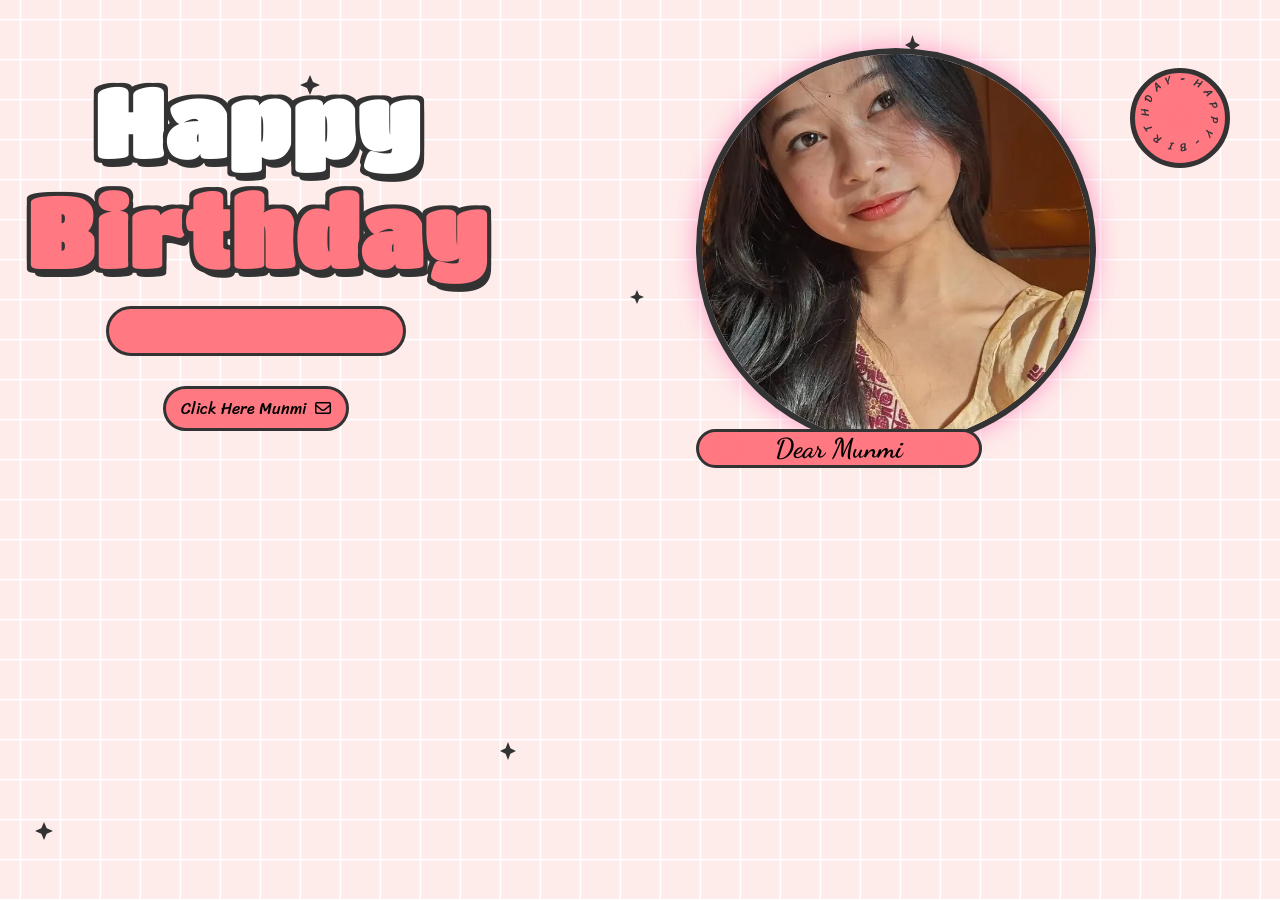
==== test5_mobile_optimized.html @ b408fa91 "Add files via upload" ====
<!DOCTYPE html>
<html lang="en">

<head>
    <meta charset="UTF-8">
    <meta name="viewport" content="width=device-width, initial-scale=1.0">
    <meta name="title" content="Happy Birthday Web">
    <meta name="github" content=https://blackmoon2082009-ops.github.io/moon/>
    <title>MUNMI'S Birthday</title>
    <link rel="stylesheet" href="test2_mobile_optimized.css">
    <link rel="stylesheet" href="https://cdnjs.cloudflare.com/ajax/libs/font-awesome/6.5.1/css/all.min.css"
        integrity="sha512-DTOQO9RWCH3ppGqcWaEA1BIZOC6xxalwEsw9c2QQeAIftl+Vegovlnee1c9QX4TctnWMn13TZye+giMm8e2LwA=="
        crossorigin="anonymous" referrerpolicy="no-referrer" />
    <link
        href="https://fonts.googleapis.com/css2?family=Dancing+Script:wght@500;700&family=Poppins:wght@400;600&display=swap"
        rel="stylesheet">
    <script src="https://code.jquery.com/jquery-3.7.1.min.js"
        integrity="sha256-/JqT3SQfawRcv/BIHPThkBvs0OEvtFFmqPF/lYI/Cxo=" crossorigin="anonymous"></script>

</head>

<body>
    <div id="wrapper">
        <div class="flag__birthday">
            <img src="./images/1.png" alt="" width="350" class="flag__left">
            <img src="./images/1.png" alt="" width="350" class="flag__right">
        </div>
        <div class="content">
            <div class="left">
                <div class="title">
                    <h1 class="happy">
                        <span style="--t: 4s;">H</span>
                        <span style="--t: 4.2s;">a</span>
                        <span style="--t: 4.4s;">p</span>
                        <span style="--t: 4.6s;">p</span>
                        <span style="--t: 4.8s;">y</span>
                    </h1>
                    <h1 class="birthday">
                        <span style="--t: 5s;">B</span>
                        <span style="--t: 5.2s;">i</span>
                        <span style="--t: 5.4s;">r</span>
                        <span style="--t: 5.6s;">t</span>
                        <span style="--t: 5.8s;">h</span>
                        <span style="--t: 6s;">d</span>
                        <span style="--t: 6.2s;">a</span>
                        <span style="--t: 6.4s;">y</span>
                    </h1>
                    <div class="hat">
                        <img src="./images/hat.png" alt="" width="130">
                    </div>
                </div>
                <div class="date__of__birth">
                    <span></span>
                </div>
                <div class="btn">
                    <button id="btn__letter">
                        <div class="mail">
                            Click Here Munmi
                            <i class="fa-regular fa-envelope"></i>
                        </div>
                    </button>

                </div>
            </div>
            <div class="right">
                <div class="box__account">
                    <div class="image slider">
    <img src="./images/photo1.jpg" class="active" alt="Munmi" decoding="async" fetchpriority="high">
    <img src="./images/photo2.jpg" alt="Munmi" loading="lazy" decoding="async">
    <img src="./images/photo3.png" alt="Munmi" loading="lazy" decoding="async">
    <img src="./images/photo4.png" alt="Munmi" loading="lazy" decoding="async">
    <img src="./images/photo5.png" alt="Munmi" loading="lazy" decoding="async">
    <img src="./images/photo6.png" alt="Munmi" loading="lazy" decoding="async">
    <img src="./images/photo7.png" alt="Munmi" loading="lazy" decoding="async">
    <img src="./images/photo8.png" alt="Munmi" loading="lazy" decoding="async">
    <img src="./images/photo9.png" alt="Munmi" loading="lazy" decoding="async">
    <img src="./images/photo10.png" alt="Munmi" loading="lazy" decoding="async">
    <img src="./images/photo11.png" alt="Munmi" loading="lazy" decoding="async">
</div>
                    <div class="name">
                        <i class="fa-solid fa-heart"></i>
                        <span>Dear Munmi</span>
                        <i class="fa-solid fa-heart"></i>
                    </div>
                    <div class="balloon_one">
                        <img width="100px" src="./images/balloon1.png" alt="">
                    </div>
                    <div class="balloon_two">
                        <img width="100px" src="./images/balloon2.png" alt="">
                    </div>
                </div>
                <div class="cricle">
                    <div class="text__cricle">
                        <span style="--i: 1;">h</span>
                        <span style="--i: 2;">a</span>
                        <span style="--i: 3;">p</span>
                        <span style="--i: 4;">p</span>
                        <span style="--i: 5;">y</span>
                        <span style="--i: 6;">-</span>
                        <span style="--i: 7;">b</span>
                        <span style="--i: 8;">i</span>
                        <span style="--i: 9;">r</span>
                        <span style="--i: 10;">t</span>
                        <span style="--i: 11;">h</span>
                        <span style="--i: 12;">d</span>
                        <span style="--i: 13;">a</span>
                        <span style="--i: 14;">y</span>
                        <span style="--i: 15;">-</span>
                    </div>
                    <i class="fa-solid fa-heart"></i>
                </div>
            </div>
        </div>
        <div class="decorate_star star1" style="--t: 15s;"></div>
        <div class="decorate_star star2" style="--t: 15.2s;"></div>
        <div class="decorate_star star3" style="--t: 15.4s;"></div>
        <div class="decorate_star star4" style="--t: 15.6s;"></div>
        <div class="decorate_star star5" style="--t: 15.8s;"></div>
        <div class="decorate_flower--one" style="--t: 15s;">
            <img width="20" src="./images/decorate_flower.png" alt="">
        </div>
        <div class="decorate_flower--two" style="--t: 15.3s;">
            <img width="20" src="./images/decorate_flower.png" alt="">
        </div>
        <div class="decorate_flower--three" style="--t: 15.6s;">
            <img width="20" src="./images/decorate_flower.png" alt="">
        </div>
        <div class="decorate_bottom">
            <img src="./images/decorate.png" alt="" width="100">
        </div>
        <div class="smiley__icon">
            <img src="./images/smiley_icon.png" alt="" width="100">
        </div>
        <div class="boxMail">
            <i class="fa-solid fa-xmark"></i>
            <div class="boxMail-container">
                <div class="card1">
                    <div class="userImg">
                        <img src="images/unnamed.png" alt="">
                    </div>
                    <h4 class="username">To: Munmi 💖<span class="underline"></span></h4>

                    <h3>Happy Birthday</h3>
                    <div class="imageCute">
                        <img src="cute1.png" alt="">
                    </div>
                </div>
                <div class="card2">
                    <div class="card2-content">
                        <h3>To You!</h3>
                        <h2>Happy birthday 🥳🎂🥳 mur gukhani the day you come into my life I was not really much attached to
                            you but day by day you became close to my heart . And now you are truly my whole world. I
                            wish I could remove some of the pain from your life which you are bearing alone. But you're
                            always welcome 🤗 you can talk anytime you want to talk specially those which you can't say
                            to others. And this year your all dreams come true . I am wishing you happy birthday
                            🎈🎂🎈 Munmi .Tumar logot moi hodai thakim lagile ji poristhiti nohouk . 
                            Tumi hanhile bohut dhunia lage. Moi akha kori je tumi gute
                             brohmandor hukh bur pua 😌
                             
                        </h2>

                        <div class="imageCute2">
                            <img src="cute2.png" alt="">
                        </div>
                    </div>
                </div>
            </div>
        </div>
    </div>
</div>
<div id="heartContainer" style="display:none;" aria-hidden="true">
    <iframe
        id="heartFrame"
        title="Heart animation"
        data-src="heart/index1.html"
        loading="eager"
        style="
            width:100%;
            height:100%;
            border:none;
            background:transparent;
        ">
    </iframe>
</div>
</body>
<script>

    let datetxt = "20 AUGUST";
    let datatxtletter = "My love. You are a very special girl. I always silently thank you for coming into my life. Today, I wish you all the best, lots of health, and lots of joy. I always hope we will celebrate many more birthdays like this together.💕. Happy birthday to you.💕";
    let titleLetter = "To you";
    let charArrDate = datetxt.split('');
    let charArrDateLetter = datatxtletter.split('');
    let charArrTitle = titleLetter.split('');
    let currentIndex = 0;
    let currentIndexLetter = 0;
    let currentIndexTitle = 0;
    let date__of__birth = document.querySelector(".date__of__birth span");
    let text__letter = document.querySelector(".text__letter p");

if (!text__letter) {
    console.log("text__letter element not found");
}
    setTimeout(function () {
        timeDatetxt = setInterval(function () {
            if (currentIndex < charArrDate.length) {
                date__of__birth.textContent += charArrDate[currentIndex];
                currentIndex++;
            }
            else {
                let i = document.createElement("i");
                i.className = "fa-solid fa-star"
                document.querySelector(".date__of__birth").prepend(i)
                document.querySelector(".date__of__birth").appendChild(i.cloneNode(true))
                clearInterval(timeDatetxt)
            }
        }, 100)
    }, 12000)

    var intervalContent;
    var intervalTitle;
    $("#btn__letter").on("click", function () {
        $(".box__letter").slideDown()
        setTimeout(function () {
            $(".letter__border").slideDown();
        }, 1000)
        setTimeout(function () {
            intervalTitle = setInterval(function () {
                if (currentIndexTitle < charArrTitle.length) {
                    document.querySelector(".title__letter").textContent += charArrTitle[currentIndexTitle];
                    let i = document.createElement("i");
                    i.className = "fa-solid fa-heart"
                    document.querySelector(".title__letter").appendChild(i)
                    currentIndexTitle++;
                }
                else {
                    clearInterval(intervalTitle)
                }
            }, 100)
        }, 2000)
        setTimeout(function () {
            document.querySelector("#heart__letter").classList.add("animationOp");
            document.querySelector(".love__img").classList.add("animationOp");
            document.querySelector("#mewmew").classList.add("animationOp");
        }, 2800)
        setTimeout(function () {
            document.querySelectorAll(".heart").forEach((item) => {
                item.classList.add("animation")
            })
        }, 3500)
        setTimeout(function () {
            intervalContent = setInterval(function () {
                if (currentIndexLetter < charArrDateLetter.length) {
                    text__letter.textContent += charArrDateLetter[currentIndexLetter];
                    currentIndexLetter++;
                }
                else {
                    clearInterval(intervalContent)
                }
            }, 50)
        }, 6000)
    })
    $(".close").on("click", function () {
        clearInterval(intervalContent)
        document.querySelector(".title__letter").textContent = "";
        text__letter.textContent = "";
        currentIndexLetter = 0
        currentIndexTitle = 0
        document.querySelector("#heart__letter").classList.remove("animationOp");
        document.querySelector(".love__img").classList.remove("animationOp");
        document.querySelector("#mewmew").classList.remove("animationOp");
        document.querySelectorAll(".heart").forEach((item) => {
            item.classList.remove("animation")
        })
        $(".box__letter").slideUp();
        $(".letter__border").slideUp();
    })



    const mailBox = document.querySelector('.mail');
    const boxmail = document.querySelector('.boxMail');
    const close = document.querySelector('.fa-xmark');
    const heartContainer = document.getElementById('heartContainer');
    const heartFrame = document.getElementById('heartFrame');
    let heartStarted = false;
    let heartTimer = null;

    // The heavy heart animation is loaded ONLY after the viewer clicks.
    mailBox.addEventListener('click', function () {
        if (heartStarted) return;
        heartStarted = true;

        heartFrame.src = heartFrame.dataset.src;
        heartContainer.style.display = 'block';
        heartContainer.setAttribute('aria-hidden', 'false');

        heartTimer = setTimeout(() => {
            heartContainer.style.display = 'none';
            heartContainer.setAttribute('aria-hidden', 'true');
            heartFrame.removeAttribute('src');
            mailBox.classList.add('active');
            boxmail.classList.add('active');
        }, 6000);
    });

    close.addEventListener('click', function () {
        boxmail.classList.remove('active');
        if (heartTimer) clearTimeout(heartTimer);
        heartTimer = null;
        heartStarted = false;
    });

// Profile Picture Slideshow Animation
let slides = document.querySelectorAll('.image.slider img');
let slideIndex = 0;

if (slides.length > 0) {
    setInterval(() => {
        slides[slideIndex].classList.remove('active');

        slideIndex = (slideIndex + 1) % slides.length;

        slides[slideIndex].classList.add('active');
    }, 3000);
}
    // Page is ready immediately; the heart animation starts on button click.
</script>

</html>
---- test2_mobile_optimized.css ----
@import url('https://fonts.googleapis.com/css2?family=Coiny&family=Titan+One&display=swap');
@import url('https://fonts.googleapis.com/css2?family=Nerko+One&family=Sriracha&display=swap');
@import url('https://fonts.googleapis.com/css2?family=Dancing+Script:wght@700&display=swap');
*{
    padding: 0;
    margin: 0;
    box-sizing: border-box;
}
:root{
    --color-pink: #feecea;
    --color-white: #fff;
    --color-black: #333;
    --color-text-pink: #FF7882;
    --color-heart: #FF7882;
    --color-bg-letter: #fff8e4;
    --color-border: #DACCBF;
}
html{
    height: 100%;
}
body {
    position: relative;
    font-size: 16px;
    margin: 0;
    padding: 0;
    height: 100%;
    background-image:linear-gradient(var(--color-pink), var(--color-pink));
}
#wrapper{
    position: relative;
    background-color: transparent;
    background-image: linear-gradient(0deg, transparent 24%, rgba(255, 255, 255, 1) 25%, rgba(255, 255, 255, 1) 26%, transparent 27%, transparent 74%, rgba(255, 255, 255, 1) 75%, rgba(255, 255, 255, 1) 76%, transparent 77%, transparent), linear-gradient(90deg, transparent 24%, rgba(255, 255, 255, 1) 25%, rgba(255, 255, 255,1) 26%, transparent 27%, transparent 74%, rgba(255, 255, 255, 1) 75%, rgba(255, 255, 255, 1) 76%, transparent 77%, transparent);
    height:100%;
    background-size:80px 80px;
    overflow: hidden;
    z-index: 1;
}
.flag__birthday{
    display: flex;
    justify-content: space-between;
    transform: translateY(-200px);
    animation: translateYFlag 1.5s 2s forwards;
}
@keyframes translateYFlag{
    to{
        transform: translateY(-10px);
    }
}
.flag__birthday .flag__left{
    transform: rotate(-10deg) translate(-20px,30px);
}
.flag__birthday .flag__right{
    transform: rotate(10deg) translate(20px,30px) scaleX(-1);
}
.content{
    width: 100%;
    position: relative;
    display: flex;
    padding-top: 3rem;
}
.content .left, .content .right{
    position: relative;
    display: flex;
    flex-direction: column;
    justify-content: center;
    align-items: center;
}
.content .left{
    width: 40%;
}
.content .right{
    width: 60%;
}
.left .btn{
    transform: scale(0);
    animation: scaleCricle 2s 16s forwards ease-in-out;
}
#btn__letter{
    position: relative;
    margin-top: 30px;
    background-color: var(--color-text-pink);
    outline: none;
    padding: 5px 15px;
    font-size: 1rem;
    border-radius: 50px;
    border: 3px solid var(--color-black);
    font-family: "Sriracha", cursive;
    display: flex;
    align-items: center;
    justify-content: center;
    cursor: pointer;
    z-index: 2;
    transform: scale(1);
    transition: all .5s ease-in-out;
}
#btn__letter:active{
    transform: scale(0.7);
}
#btn__letter i{
    margin-left: 5px;
}
#btn__letter:hover{
    border-color: var(--color-heart);
    background-color: var(--color-heart);
    color: #fff;
    box-shadow: rgba(0, 0, 0, 0.24) 0px 3px 8px;
}

#btn__letter:hover i{
    animation: rotateHeart 1s infinite linear;
}
@keyframes rotateHeart{
    0%,50%, 100%{
        transform: rotate(0deg);
    }
    25%{
        transform: rotate(12deg);
    }
    75%{
        transform: rotate(-12deg);
    }
}
.title{
    position: relative;
    width: 100%;
    display: flex;
    justify-content: center;
    font-family: "Titan One", sans-serif;
    font-size: 3rem;
    flex-direction: column;
    perspective: 1000px;
}
.title .happy, .title .birthday{
    position: relative;
    text-shadow: 4px 4px var(--color-black), 
                -4px 4px var(--color-black), 
                4px -4px var(--color-black), 
                -4px -4px var(--color-black), 
                4px 8px 0 var(--color-black);
    font-weight: bold;
    display: flex;
    justify-content: center;
}
.title .happy{
    color: var(--color-white);
}
.title .happy span, .title .birthday span{
    transform: translateY(50px);
    opacity: 0;
    visibility: hidden;
    animation: txtTranslateY .5s var(--t) forwards;
}
@keyframes txtTranslateY{
    100%{
        transform: translateY(0);
        opacity: 1;
        visibility: visible;
    }
}
.title .birthday{
    color: var(--color-text-pink);
}

.title .hat{
    position: absolute;
    right: 45px;
    top: -350px;
    transform: rotate(-40deg);
    z-index: -1;
    animation: topHat 4s 7s forwards ease;
}
@keyframes topHat{
    20%, 30%{
        top: -30px;
        transform-origin: left;
        transform: rotate(-40deg);
    }
    35%, 100%{
        top: -30px;
        transform: rotate(0deg);
    }
}
.date__of__birth, .name{
    display: flex;
    justify-content:space-around;
    align-items: center;
    background-color: var(--color-text-pink);
    border-radius: 50px;
    margin-top: 20px;
    font-family: "Sriracha", cursive;
    
}
.date__of__birth{
    border: 3px solid var(--color-black);
    position: relative;
    transform: translateY(-100px);
    z-index: -1;
    opacity: 0;
    visibility: hidden;
    width: 0px;
    animation: dateOfBirth 5s 9s forwards;
}
@keyframes dateOfBirth{
    20%,40%{
        width: 0px;
        height: 0;
        transform: translateY(0px);
        opacity: 1;
        visibility: visible;
    }
    45%{
        transform: translateY(0px);
        opacity: 1;
        visibility: visible;
        width: 300px;
        height: 0px;
    }
    50%,100%{
        transform: translateY(0px);
        opacity: 1;
        visibility: visible;
        width: 300px;
        height: 50px;
    }
}
.name{
    position: absolute;
    padding: 0px 20px;
    bottom: -20px;
    border: 3px solid var(--color-black);
    font-family: 'Dancing Script', cursive;
}
.date__of__birth span, .name span{
    font-weight: bold;
    margin: 0px 40px;
}
.date__of__birth span{
    font-size: 1.2rem;
}
.name span{
    font-size: 1.7rem;
}
.right .box__account{
    position: relative;
    transform: translateY(700px);
    animation: topBoxImage 8s 7s forwards ease-in;
}
@keyframes topBoxImage{
    to{
        transform: translateY(0);
    }
}
.content .right .image{
    position: relative;
    width: 400px;
    height: 400px;
    border-radius: 50%;
    overflow: hidden;
    display: flex;
    align-items: center;
    border: 6px solid var(--color-black);
}
.content .right .image img{
    width: 100%;
    object-fit: cover;

}
.cricle{
    position: absolute;
    top: 20px;
    right: 50px;
    display: flex;
    justify-content: center;
    align-items: center;
    transform: scale(0);
    animation: scaleCricle 3s 15s forwards ease-in-out;
}
@keyframes scaleCricle {
    0%{
        transform: scale(0);
    }
    10%{
        transform: scale(1.3);
    }
    20%{
        transform: scale(0.7);
    }
    30%,100%{
        transform: scale(1);
    }

}
.text__cricle{
    width: 100px;
    height: 100px;
    background-color: var(--color-text-pink);
    border-radius: 50%;
    border: 5px solid var(--color-black);
    display: flex;
    justify-content: center;
    align-items: center;
    animation: rotateCricle 5s linear infinite;
}
@keyframes rotateCricle{
    to{
        transform: rotate(360deg);
    }
}
.text__cricle span{
    top: 0%;
    left: 50%;
    position: absolute;
    color: var(--color-black);
    transform: rotate(calc(var(--i) * 24deg));
    transform-origin: 0 45px;
    font-family: "Sriracha", cursive;
    text-transform: uppercase;
    font-size: 0.7rem;
}
.fa-heart{
    color: var(--color-heart);
    filter: drop-shadow(0 0 3px var(--color-heart));
    animation: scaleHeart 1s infinite linear;
}
.cricle .fa-heart{
    position: absolute;
    transform: scale(0.85);
}
@keyframes scaleHeart{
    50%{
        transform: scale(1.2);
    }
}
.right .balloon_one{
    position: absolute;
    top: -70px;
    left: -70px;
    animation: balloon1 2s infinite linear;
}
@keyframes balloon1{
    0%, 50%,100%{
        transform-origin: bottom right;
        transform: rotate(0deg);
    }
    25%{
        transform-origin: bottom right;
        transform: rotate(3deg);
    }
    75%{
        transform-origin: bottom right;
        transform: rotate(-3deg);
    }
}
.right .balloon_two{
    position: absolute;
    top: 170px;
    right: -65px;
    z-index: -1;
    transform: rotate(10deg);
    animation: balloon2 2s infinite linear;
}
@keyframes balloon2 {
    0%,50%,100%{
        transform-origin: bottom left;
        transform: rotate(10deg);
    }
    25%{
        transform-origin: bottom left;
        transform: rotate(7deg);
    }
    75%{
        transform-origin: bottom left;
        transform: rotate(13deg);
    }
}

.decorate_star{
    position: absolute;
    transform: scale(0);
    background-color: var(--color-black);
    clip-path: polygon(0 50%, 35% 35%, 50% 0, 65% 35%, 100% 50%, 65% 65%, 50% 100%, 35% 65%);
    animation: scaleCricle 3s var(--t) forwards, 
            scaleStar 2s 16s infinite ease-in-out;
}
.decorate_star.star1{
    width: 20px;
    height: 20px;
    top: 75px;
    left: 300px;
}
.decorate_star.star2{
    width: 15px;
    height: 20px;
    top: 35px;
    right: 360px;
}
.decorate_star.star3{
    width: 14px;
    height: 14px;
    top: 290px;
    left: 630px;
}
.decorate_star.star4{
    width: 18px;
    height: 18px;
    bottom: 60px;
    left: 35px;
}
.decorate_star.star5{
    width: 16px;
    height: 18px;
    bottom: 140px;
    left: 500px;
}
@keyframes scaleStar {
    25%{
        transform: scale(0.8);
    }
    50%{
        transform: scale(1.1);
    }
}
.decorate_bottom{
    position: absolute;
    right: 0;
    bottom: -10px;
}
.decorate_flower--one{
    position: absolute;
    top: 250px;
    left: 50px;
    transform: scale(0);
    animation: scaleCricle 3s var(--t) forwards ease-in-out;
}
.decorate_flower--two{
    position: absolute;
    top: 225px;
    left: 540px;
    transform: scale(0);
    animation: scaleCricle 3s var(--t) forwards ease-in-out;
}
.decorate_flower--three{
    position: absolute;
    top: 150px;
    right: 235px;
    transform: scale(0);
    animation: scaleCricle 3s var(--t) forwards ease-in-out;
}
.smiley__icon{
    position: absolute;
    bottom: 180px;
    left: 600px;
    transform: scale(0);
    animation: scaleCricle 3s 15s forwards ease-in-out;
}


.box__letter{
    position: fixed;
    top: 0;
    left: 0;
    background-color: rgba(0,0,0,.5);
    width: 100%;
    height: 100%;
    z-index: 10;
    display: none;
}
.box__letter .letter__border{
    position: absolute;
    width: 55vw;
    height: 450px;
    background-color: var(--color-white);
    border-radius: 27px;
    padding: 17px;
    box-shadow: rgba(0, 0, 0, 0.24) 0px 3px 8px;
    top: 50%;
    left: 50%;
    transform: translate(-50%,-50%);
    display: none;
}
.letter__border .close{
    position: absolute;
    right: -10px;
    top: -10px;
    width: 30px;
    height: 30px;
    background-color: var(--color-white);
    border-radius: 50%;
    display: flex;
    justify-content: center;
    align-items: center;
    box-shadow: rgba(99, 99, 99, 0.2) 0px 2px 8px 0px;
    cursor: pointer;
}
.letter__border .letter{
    width: 100%;
    height: 100%;
    background-color: var(--color-bg-letter);
    border-radius: 10px;
    padding-top: 15px;
}
.letter__border .letter .title__letter{
    text-align: center;
    font-family: 'Dancing Script', cursive;
    font-weight: bold;
    font-size: 2.4rem;
}
.title__letter .fa-solid{
    margin-left: 5px;
    font-size: 1.3rem;
}
.letter__border .letter .content__letter{
    position: relative;
    width: 100%;
    height: 100%;
    display: flex;
    padding-top: 1.5rem;
    padding-bottom: 70px;
}
.letter__border .letter .content__letter .left{
    position: relative;
    width: 50%;
    height: 100%;
    padding: 1.7rem;
    border-right: 3px solid var(--color-border);
}
.content__letter .left #heart__letter{
    opacity: 0;
    width: 100%;
}
#heart__letter.animationOp{
    animation: opacityHeart 1s 1s forwards;
}
@keyframes opacityHeart{
    to{
        opacity: 1;
    }
}
.content__letter .left .heart{
    position: absolute;
    opacity: 0;
}
.content__letter .left .heart.animation{
    animation: scaleHeartLetter 1s var(--t) infinite ease-in-out;
}
@keyframes scaleHeartLetter{
    0%{
        opacity: 1;
        transform: scale(0);
    }
    10%{
        opacity: 1;
        transform: scale(1.3);
    }
    20%{
        opacity: 1;
        transform: scale(0.7);
    }
    30%,100%{
        opacity: 1;
        transform: scale(1);
    }
    
}
.content__letter .left .heart_1{
    top: 90px;
    left: 30px;
}
.content__letter .left .heart_2{
    top: 20px;
    right: 70px;
}
.content__letter .left .heart_3{
    bottom: 50px;
    left: 145px;
}
.content__letter .left .heart_4{
    top: 140px;
    right: 35px;
}
.content__letter .right{
    position: relative;
    width: 50%;
}
.content__letter .right .love__img{
    opacity: 0;
    position: absolute;
    right: 20px;
    top: -100px;
}
.love__img.animationOp{
    animation: opacityHeart 1s 1s forwards;
}
.content__letter .right .text__letter{
    margin-top: 60px;
    padding: 20px 15px 10px 15px;
    font-family: 'Dancing Script', cursive;
    font-size: 1.3rem;
}
.content__letter .right #mewmew{
    position: absolute;
    bottom: 0;
    right: 0;
    opacity: 0;
}
#mewmew.animationOp{
    animation: opacityHeart 1s 1s forwards;
}


#copy {
    position: fixed;
    bottom: 12px;
    left: 50%;
    transform: translateX(-50%);
    font-size: 1rem;
}

#copy a {
    text-decoration: none;
    color: #191919d7;
}

#copy p {
    color: #4275ff;
    text-align: center;
    font-weight: 700;
    cursor: pointer;
}



@media screen and (max-width: 658px)   {

    .flag__birthday .flag__left {
        transform: rotate(-10deg) translate(-119px,3px);
    }

    .flag__birthday .flag__right {
        transform: rotate(10deg) translate(-106px,39px) scaleX(-1);
    }

    .content {
        width: 100%;
        position: relative;
        display: flex;
        flex-direction: column;
        justify-content: center;
        gap: 25px;
        align-items: center;
        padding-top: 2rem;
    }

    .title {
        position: relative;
        width: 100%;
        display: flex;
        justify-content: center;
        font-family: "Titan One", sans-serif;
        font-size: 1.5rem;
        letter-spacing: 8px;
        flex-direction: column;
        perspective: 1000px;
    }

    #btn__letter {
        position: relative;
        margin-top: 17px;
        width: 209px;
        background-color: var(--color-text-pink);
        outline: none;
        padding: 6px 4px;
        font-size: 1rem;
        border-radius: 50px;
        border: 3px solid var(--color-black);
        font-family: "Sriracha", cursive;
        display: flex;
        align-items: center;
        justify-content: center;
        cursor: pointer;
        z-index: 2;
        /* transform: scale(1); */
        transition: all .5s ease-in-out;
    }

    .cricle {
        position: absolute;
        top: 10px;
        right: -54px;
        display: flex;
        justify-content: center;
        align-items: center;
        transform: scale(0);
        animation: scaleCricle 3s 15s forwards ease-in-out;
    }

    .title .hat {
        position: absolute;
        right: -98px;
        top: -51px !important;
        transform: rotate(-40deg);
        z-index: -1;
        animation: topHat 4s 7s forwards ease;
    }

    .box__letter .letter__border {
        position: absolute;
        width: 90vw;
        height: 315px;
        background-color: var(--color-white);
        border-radius: 27px;
        padding: 17px;
        box-shadow: rgba(0, 0, 0, 0.24) 0px 3px 8px;
        top: 50%;
        left: 50%;
        transform: translate(-50%,-50%);
        display: none;
    }

    .letter__border .letter {
        width: 100%;
        height: 100%;
        background-color: var(--color-bg-letter);
        border-radius: 10px;
        padding-top: 15px;
    }

    .letter__border .letter .title__letter {
        text-align: center;
        font-family: 'Dancing Script', cursive;
        font-weight: bold;
        font-size: 1.4rem;
    }

    .letter__border .letter .content__letter {
        position: relative;
        width: 100%;
        height: 100%;
        display: flex;
        padding-top: .7rem;
        padding-bottom: 70px;
    }

    .content__letter .right .text__letter {
        margin-top: -14px;
        padding: 20px 15px 10px 15px;
        font-family: 'Dancing Script', cursive;
        font-size: .8rem;
    }

    .content__letter .right .love__img {
        opacity: 0;
        position: absolute;
        right: 126px;
        top: 167px;
    }

    .love__img img {
 
            width: 84px;

    }

    .content .right .image {
        position: relative;
        width: 200px;
        height: 200px;
        border-radius: 50%;
        overflow: hidden;
        display: flex;
        align-items: center;
        border: 6px solid var(--color-black);
    }

    .name {
        position: absolute;
        padding: 0px 3px;
        bottom: -6px;
        border: 3px solid var(--color-black);
    }

    .name span {
        font-size: 1rem;
    }

    .right .balloon_one {
        position: absolute;
        top: 10px;
        left: -77px;
        animation: balloon1 2s infinite linear;
    }

    .right .balloon_one img{
        width: 76px !important;
    }


}







.boxMail{
    position: fixed;
    background: rgb(0, 0, 0, 0.8);
    width: 100%;
    height: 100%;
    opacity: 0;
    top: 0;
    display: flex;
    justify-content: center;
    align-items: center;
    transform: scale(0.3);
    visibility: hidden;
    transition: all 0.5s;
    z-index: 100000000;
}
.boxMail.active{
    opacity: 1;
    visibility: visible;
    transform: scale(1);
}
.boxMail .boxMail-container{
    position: absolute;
    width: 750px;
    height: 500px;
    display: flex;
    margin: 0;
    transform: scale(0.9);
    -webkit-perspective: 2000px;
    perspective: 2000px;
    transition: all 0.5s;
}
.boxMail .boxMail-container:hover{
    transform: rotate(-5deg);
    filter: drop-shadow(0 0 10px #FF7882);
}
.boxMail .boxMail-container:hover .card1{
    transform: translate(-187px, -250px) rotateY(-140deg);
}
.boxMail .boxMail-container .card1,
.boxMail .boxMail-container .card2{
    position: absolute;
    width: 100%;
    height: 100%;
    top: 50%;
    left: 50%;
    transform: translate(-50%, -50%);
    border: 1px solid black;
}
.boxMail .boxMail-container .card1 {
    position: absolute;
    width: 50%;
    height: 100%;
    background: linear-gradient(to right, #FF7882, #FF7882 63%);
    color: white;
    display: flex;
    justify-content: center;
    align-items: center;
    flex-direction: column;
}
.boxMail-container .card1{
    z-index: 1;
    -webkit-transform-style: preserve-3d;
    transform-style: preserve-3d;
    transform-origin: left;
    transition: all 1s ease-in-out;
}
.boxMail .boxMail-container .card1 .userImg{
    position: relative;
    width: 80px;
    height: 80px;
    background-color: white;
    border-radius: 50%;
    overflow: hidden;
    border: 2px solid white;
    cursor: pointer;
    margin-bottom: 20px;
}
.boxMail .boxMail-container .card1 .userImg img{
    position: absolute;
    object-fit: cover;
    width: calc(100%);
    height: calc(100%);
}
.boxMail .boxMail-container .card1 h3{
    font-family: 'Dancing Script', cursive;
    font-size: 40px;
    text-transform: uppercase;
    width: 80%;
    text-align: center;
    line-height: 1.5;
    letter-spacing: 5px;
    transform: rotate(-5deg);
    text-shadow: 0 0 5px white,
                0 0 10px white;
}
.boxMail .boxMail-container .card2{
    position: relative;
    width: 50%;
    height: 100%;
    background: linear-gradient(to right, #e0e0e0, #ffffff 30%);
    -webkit-transform-style: preserve-3d;
    transform-style: preserve-3d;
    transform-origin: left;
    transition: all 1s;
}
.boxMail .boxMail-container .card2 .card2-content {
    width: 100%;
    height: 100%;
    position: relative;
    background-color: #FF7882;
    transition: all 1s;
    overflow: hidden;
    font-family: "Inter", serif;
    color: #fff;
}
.boxMail .boxMail-container:hover .card2-content{
    transform: translate(20px, 20px);
    box-shadow: -1px -1px 5px rgb(0, 0, 0, 0.4);
}
.boxMail .boxMail-container .card2 h3{
    font-family: 'Dancing Script', cursive;
    padding: 20px 0px 10px 60px;
    opacity: 0;
    visibility: hidden;
    font-size: 25px;
    text-shadow: 0 0 8px #FF7882;
}
.boxMail .boxMail-container .card2:hover h3{
    animation: texth3 3s forwards;
    animation-delay: 2s;
    transition: 1s;
}
@keyframes texth3{
    0%{
        opacity: 1;
        visibility: visible;
        padding: 20px 0px 10px 60px;
    }
    100%{
        opacity: 1;
        visibility: visible;
        padding: 20px 0px 10px 152px; 
    }
}
.boxMail .boxMail-container .card2 h2{
    font-family: 'Dancing Script', cursive;
    padding: 0px 20px;
    text-indent: 20px;
    font-size: 22px;
    opacity: 0;
}
.boxMail .boxMail-container .card2:hover h2{
    animation: texth2 2s forwards;
    animation-delay: 4s;
    transition: 1s;
}
@keyframes texth2{
    0%{
        opacity: 0;
    }
    100%{
        opacity: 1;
    }
}
.boxMail .boxMail-container .card2 .card2-content .imageCute2{
    position: absolute;
    top: 5px;
    left: 20px;
    opacity: 0;
    transition: 1s;
}
.boxMail .boxMail-container .card2 .card2-content:hover .imageCute2{
    animation: cute3 1s linear infinite,
                cute4 3s 2s forwards;
    animation-delay: 2s;
    transition: 1s;
}
@keyframes cute3{
    0%{
        opacity: 1;
        transform: rotate(0deg);
    }
    25%{
        opacity: 1;
        transform: rotate(5deg);
    }
    50%{
        opacity: 1;
        transform: rotate(0deg);
    }
    75%{
        opacity: 1;
        transform: rotate(-5deg);
    }
    100%{
        opacity: 1;
        transform: rotate(0deg);
    }
}
@keyframes cute4{
    0%{
        left: 20px;
    }
    100%{
        left: 100px;
    }
}
.boxMail .boxMail-container .card2 .card2-content .imageCute2 img{
    width: 40px;
}
.boxMail .fa-xmark{
    position: fixed;
    top: 0;
    right: 0;
    font-size: 30px;
    padding: 10px 25px;
    cursor: pointer;
    color: white;
    z-index: 10000000000000000;
}
.image.slider {
    position: relative;
    width: 220px;
    height: 220px;
    overflow: hidden;
    border-radius: 50%;
    border: 6px solid #fff;
    box-shadow: 0 0 25px rgba(255, 105, 180, 0.6);
}

.image.slider img {
    position: absolute;
    width: 100%;
    height: 100%;
    object-fit: cover;
    left: 0;
    top: 0;
    opacity: 0;
    transition: opacity 1.5s ease-in-out;
}

.image.slider img.active {
    opacity: 1;
}
/* =========================
   MOBILE RESPONSIVE
========================= */

@media (max-width: 768px) {

    body {
        overflow-x: hidden;
    }

    .content {
        flex-direction: column;
        align-items: center;
        text-align: center;
        padding: 20px;
    }

    .left,
    .right {
        width: 100%;
    }

    .title h1 {
        font-size: 40px;
    }

    .box__account {
        width: 90%;
        margin: auto;
    }

    .image.slider img {
        width: 100%;
        height: auto;
        object-fit: cover;
        border-radius: 20px;
    }

    .flag__birthday img {
        width: 150px;
    }

    .btn button {
        width: 90%;
        font-size: 18px;
    }

    .boxMail-container {
        flex-direction: column;
        overflow-y: auto;
        height: 90vh;
    }

    .card1,
    .card2 {
        width: 100%;
    }

    .cricle {
        transform: scale(0.7);
    }
}
#countdownScreen{
    position:fixed;
    top:0;
    left:0;
    width:100%;
    height:100%;
    background:#000;
    display:flex;
    justify-content:center;
    align-items:center;
    z-index:999999;
}

#countdownNumber{
    color:#fff;
    font-size:120px;
    font-weight:bold;
    font-family:'Poppins',sans-serif;
    animation:zoom 1s ease-in-out infinite;
}

@keyframes zoom{
    0%{transform:scale(0.8);}
    50%{transform:scale(1.2);}
    100%{transform:scale(0.8);}
}
#heartContainer{
    position:fixed;
    top:0;
    left:0;
    width:100%;
    height:100%;
    z-index:10000;
}
html{
    overflow-x:hidden;
}

body{
    overflow-x:hidden;
    touch-action:manipulation;
}

img{
    max-width:100%;
    height:auto;
}

#wrapper{
    width:100%;
}

.content{
    display:flex;
    flex-wrap:wrap;
}

@media(max-width:768px){

.content{

    flex-direction:column;

    align-items:center;

}

.left,
.right{

    width:100%;

}

.flag__left,
.flag__right{

    width:130px;

}

}


/* =========================================================
   LOW-END MOBILE PERFORMANCE + HEART START CONDITION
   Optimized for phones with around 3 GB RAM
   ========================================================= */

/* Don't let the full-screen heart iframe intercept taps. */
#heartContainer iframe {
    display: block;
    pointer-events: none;
}

/* Keep image transitions cheap. */
.image.slider img {
    will-change: opacity;
    backface-visibility: hidden;
}

/* Better mobile layout for the circular photo slider. */
@media (max-width: 768px) {
    .content {
        min-height: 100dvh;
        padding: 12px 10px 24px;
        gap: 14px;
    }

    .content .left,
    .content .right {
        width: 100%;
    }

    .title {
        font-size: 1.35rem;
        letter-spacing: 3px;
    }

    .content .right .image,
    .image.slider {
        width: 185px;
        height: 185px;
        border-width: 4px;
    }

    .image.slider img {
        width: 100% !important;
        height: 100% !important;
        border-radius: 50%;
        object-fit: cover;
    }

    .right .balloon_one img,
    .right .balloon_two img {
        max-width: 65px;
    }

    .right .balloon_one,
    .right .balloon_two {
        animation-duration: 3.5s;
    }

    /* Reduce expensive decorative motion on small/low-power screens. */
    .decorate_star,
    .decorate_flower--one,
    .decorate_flower--two,
    .decorate_flower--three,
    .smiley__icon {
        display: none;
    }

    .text__cricle {
        animation-duration: 8s;
    }

    .boxMail .boxMail-container {
        width: min(94vw, 750px);
        height: min(88dvh, 500px);
        transform: scale(0.82);
    }

    .boxMail .boxMail-container:hover {
        transform: scale(0.82);
        filter: none;
    }

    .boxMail .boxMail-container:hover .card1,
    .boxMail .boxMail-container:hover .card2-content {
        transform: none;
        box-shadow: none;
    }

    /* Avoid hover-only animations on touch screens. */
    .boxMail .boxMail-container .card2 h3,
    .boxMail .boxMail-container .card2 h2,
    .boxMail .boxMail-container .imageCute2 {
        animation: none !important;
        transition: none;
    }
}

/* Users who have requested reduced motion get a lighter page. */
@media (prefers-reduced-motion: reduce) {
    *,
    *::before,
    *::after {
        animation-duration: 0.001ms !important;
        animation-iteration-count: 1 !important;
        transition-duration: 0.001ms !important;
        scroll-behavior: auto !important;
    }
}
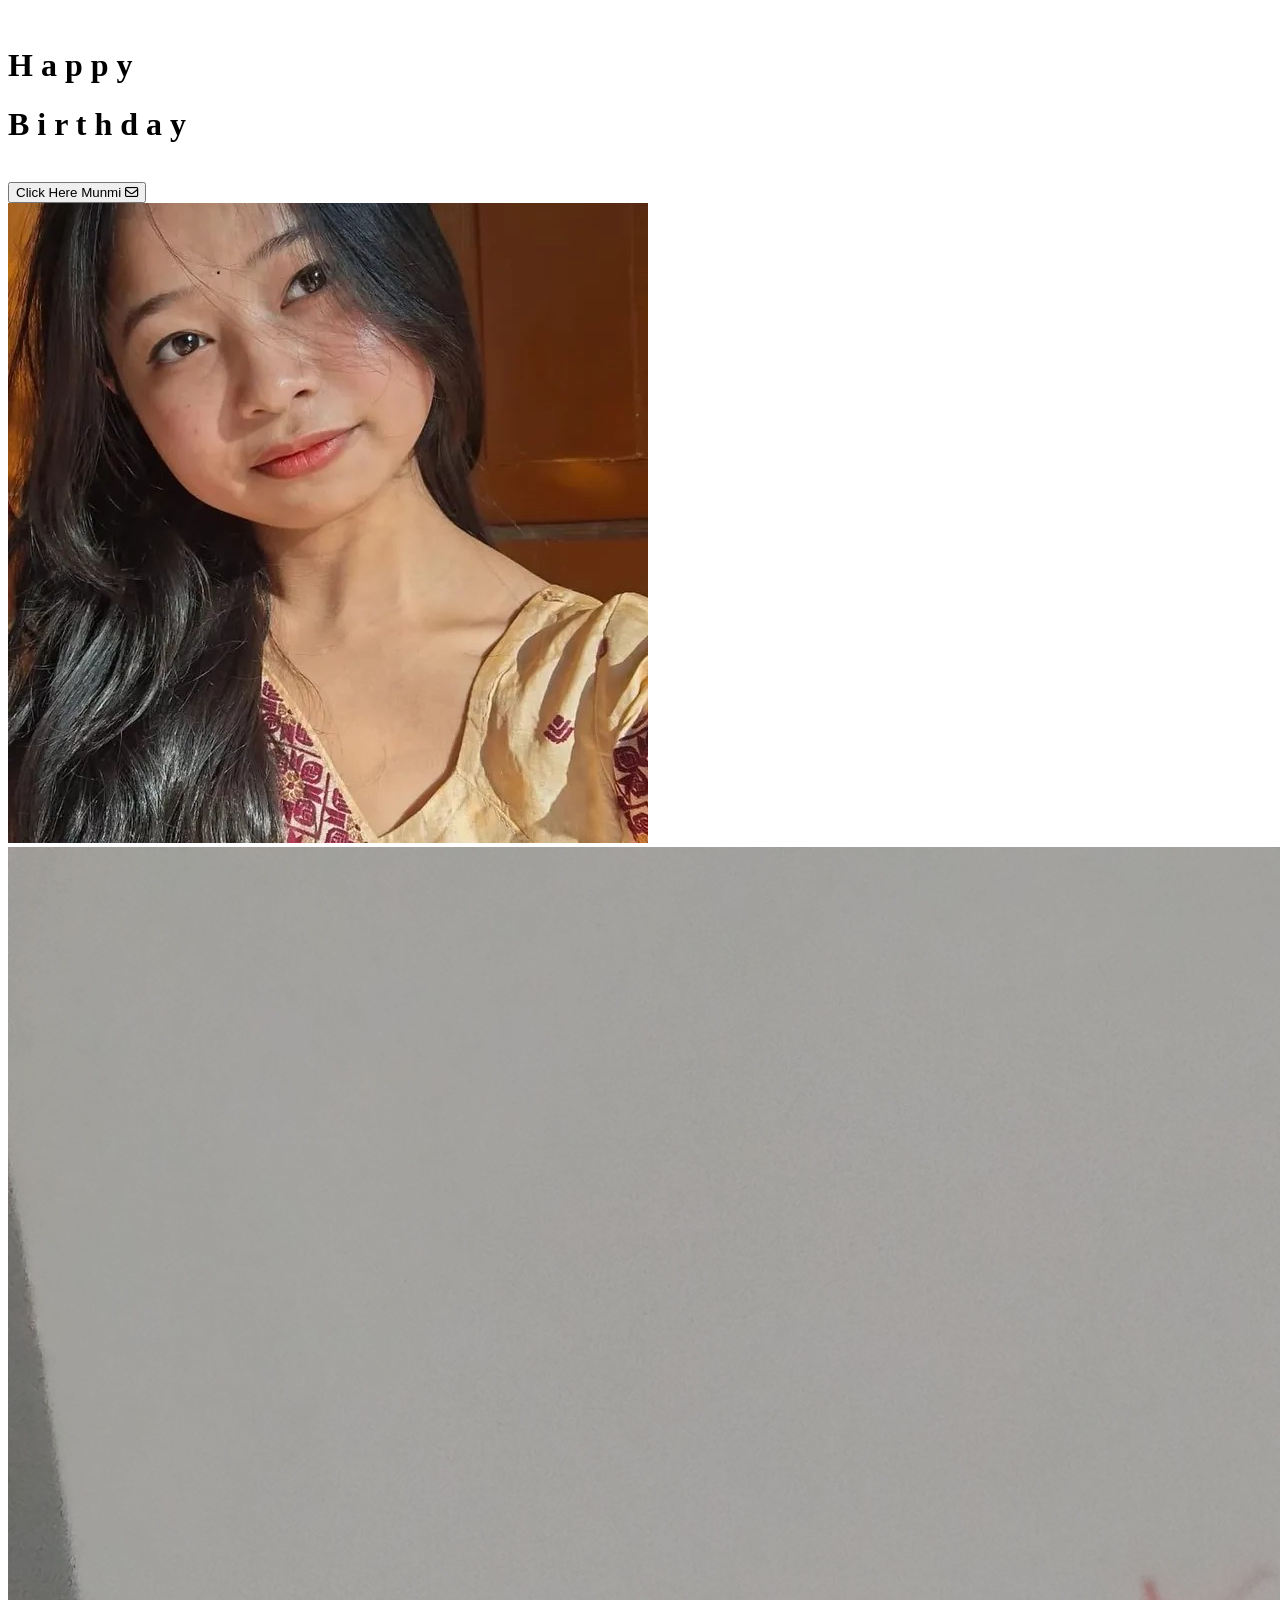
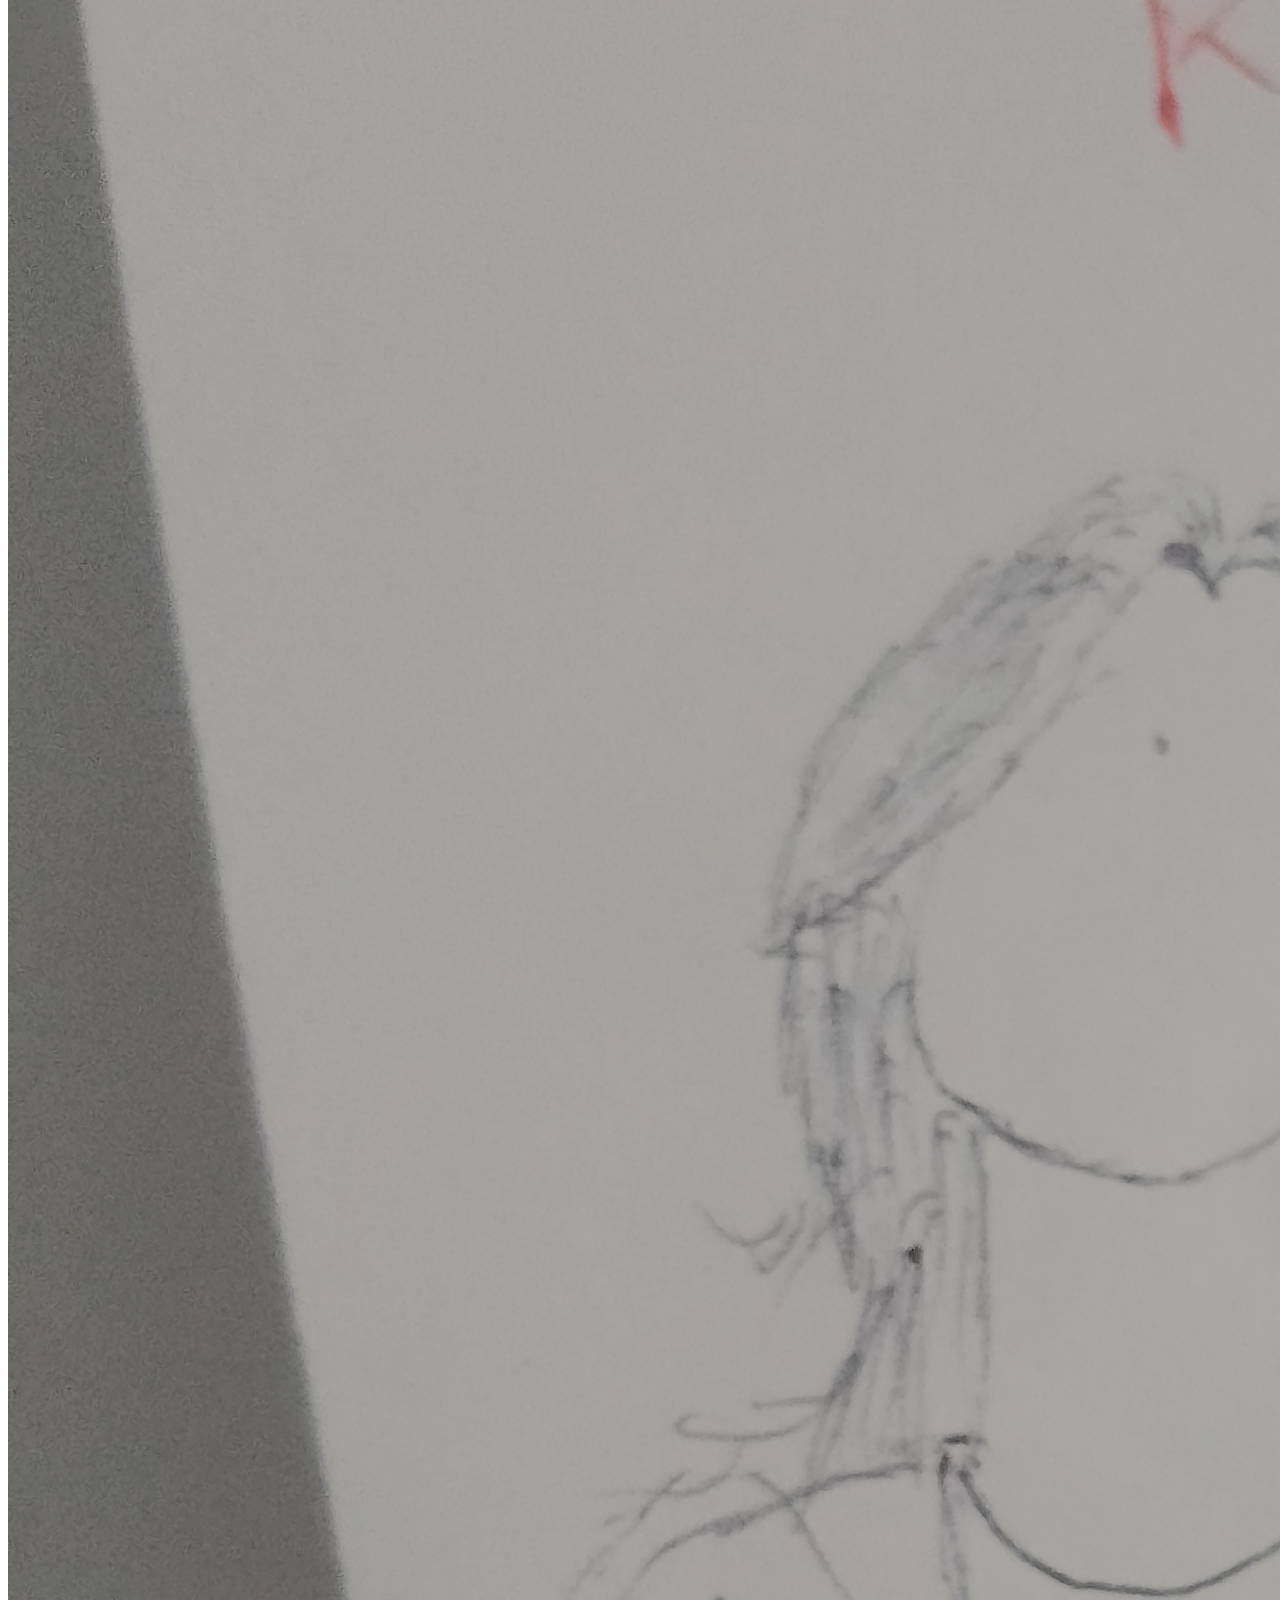
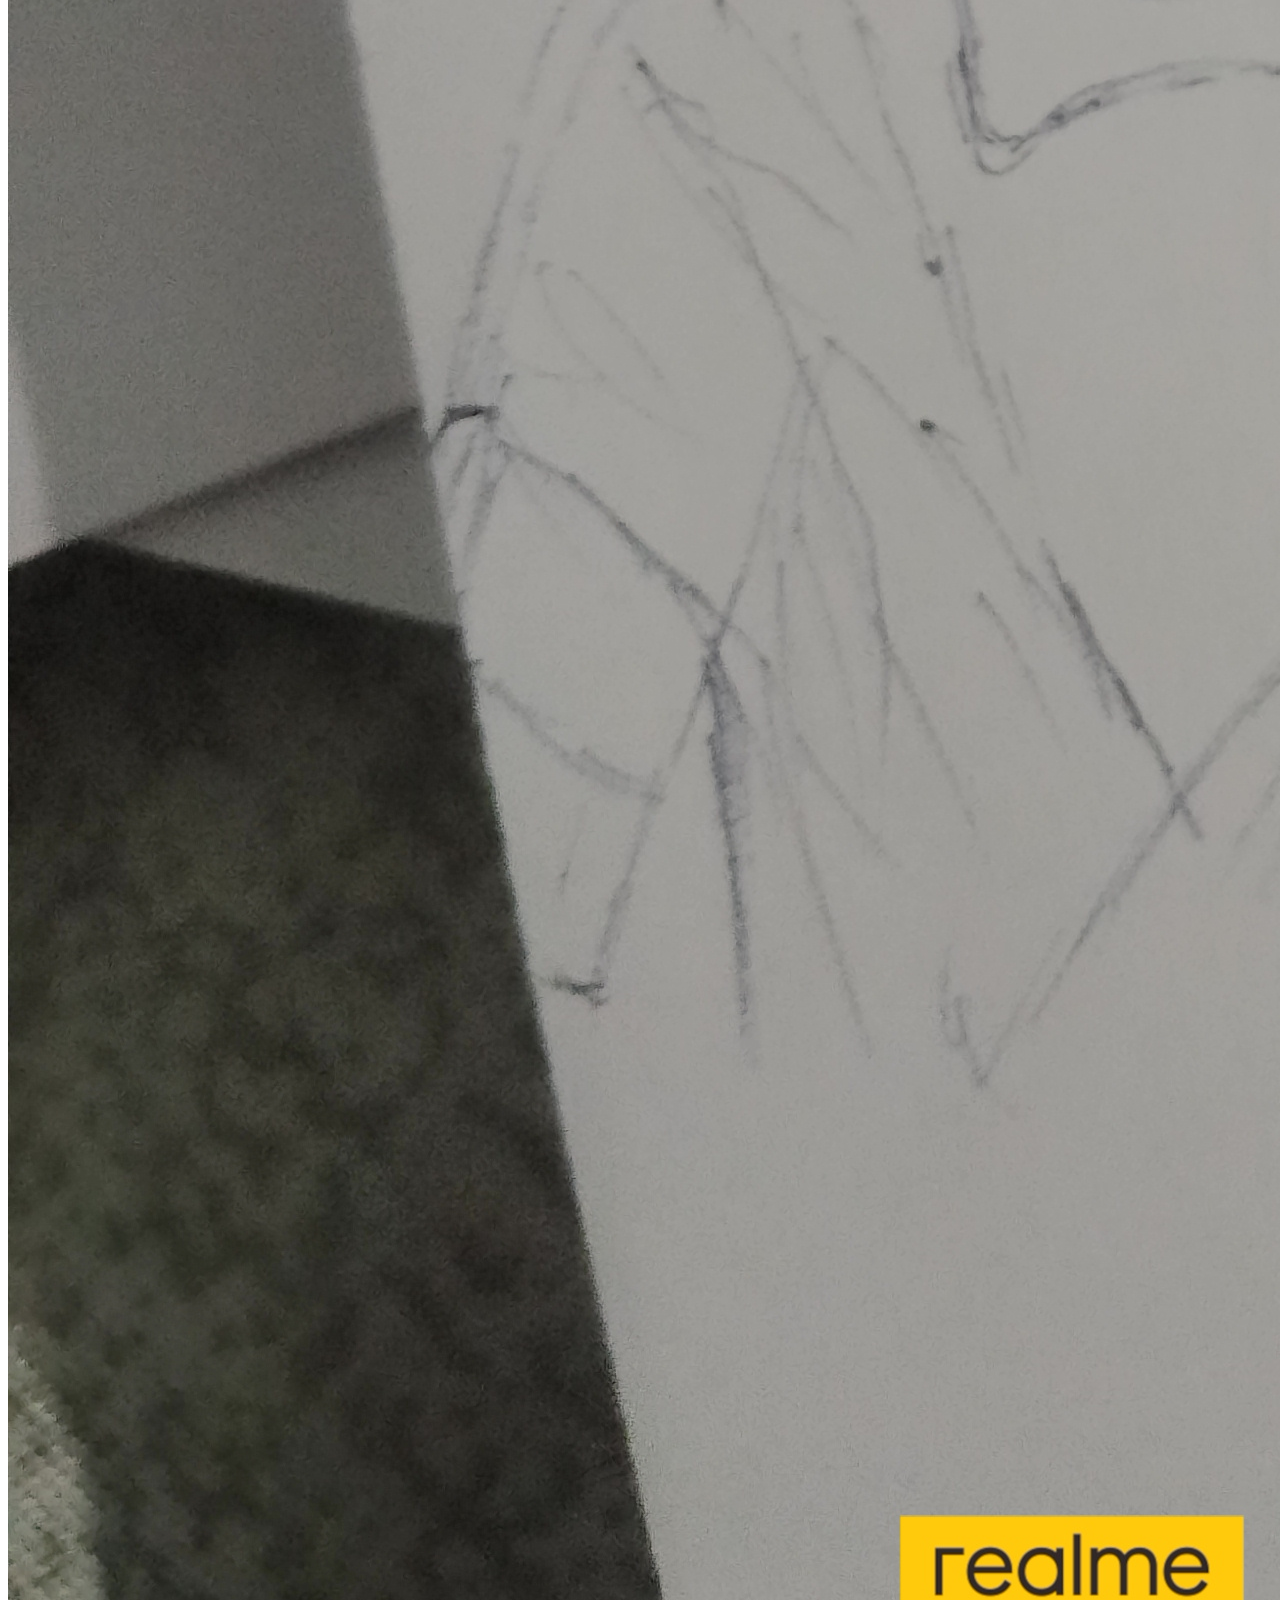
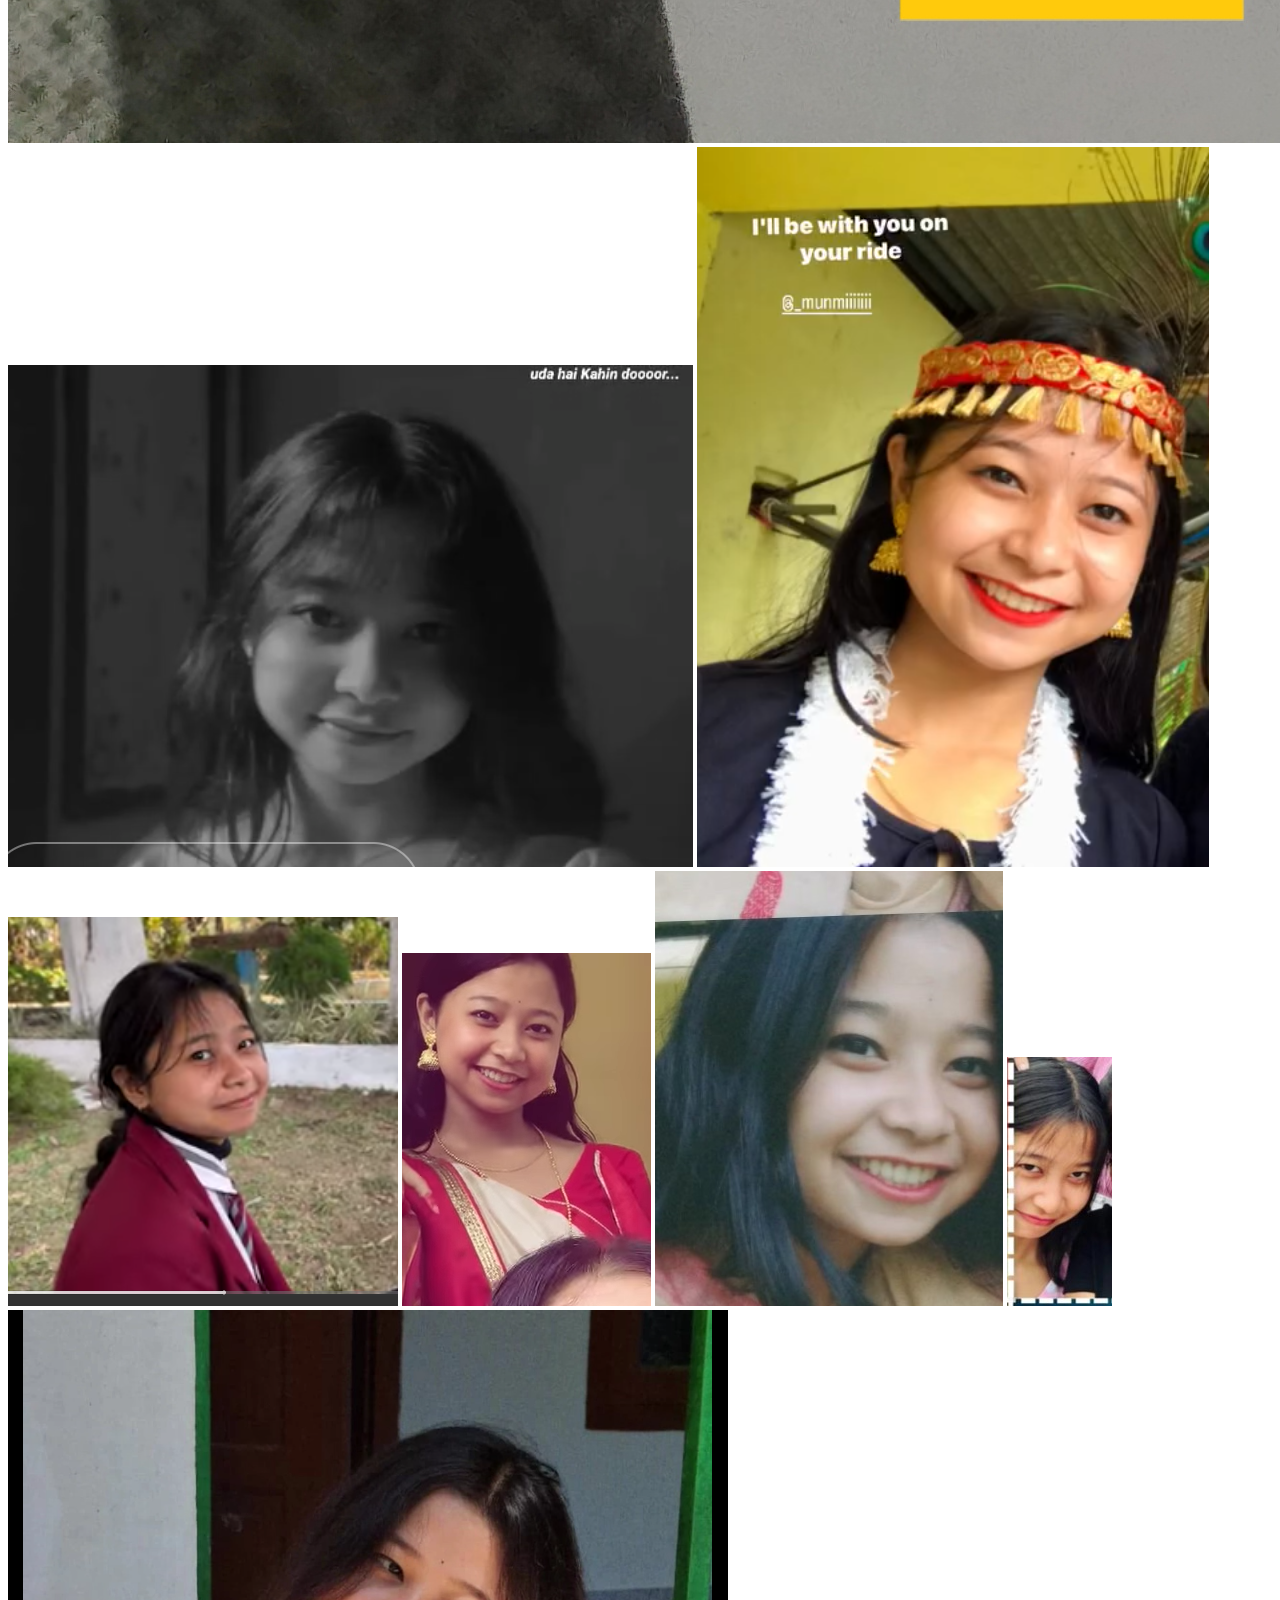
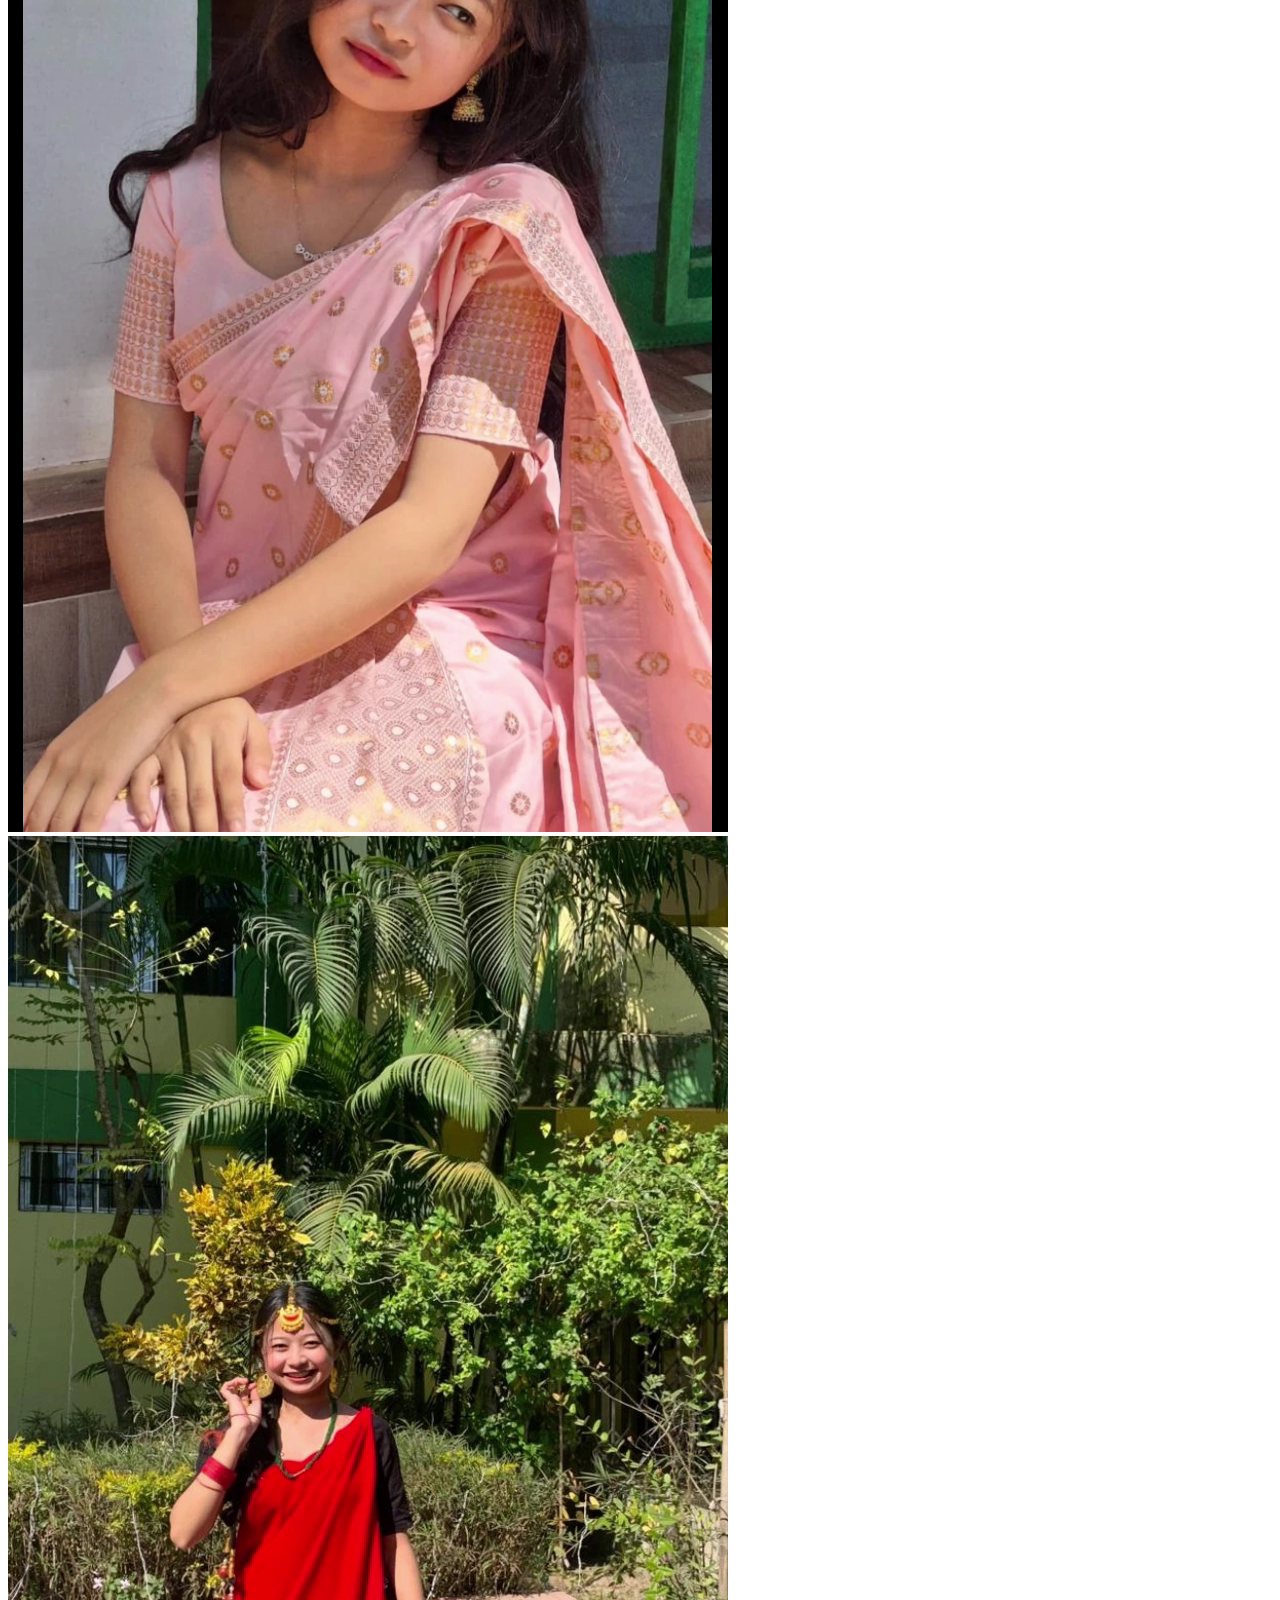
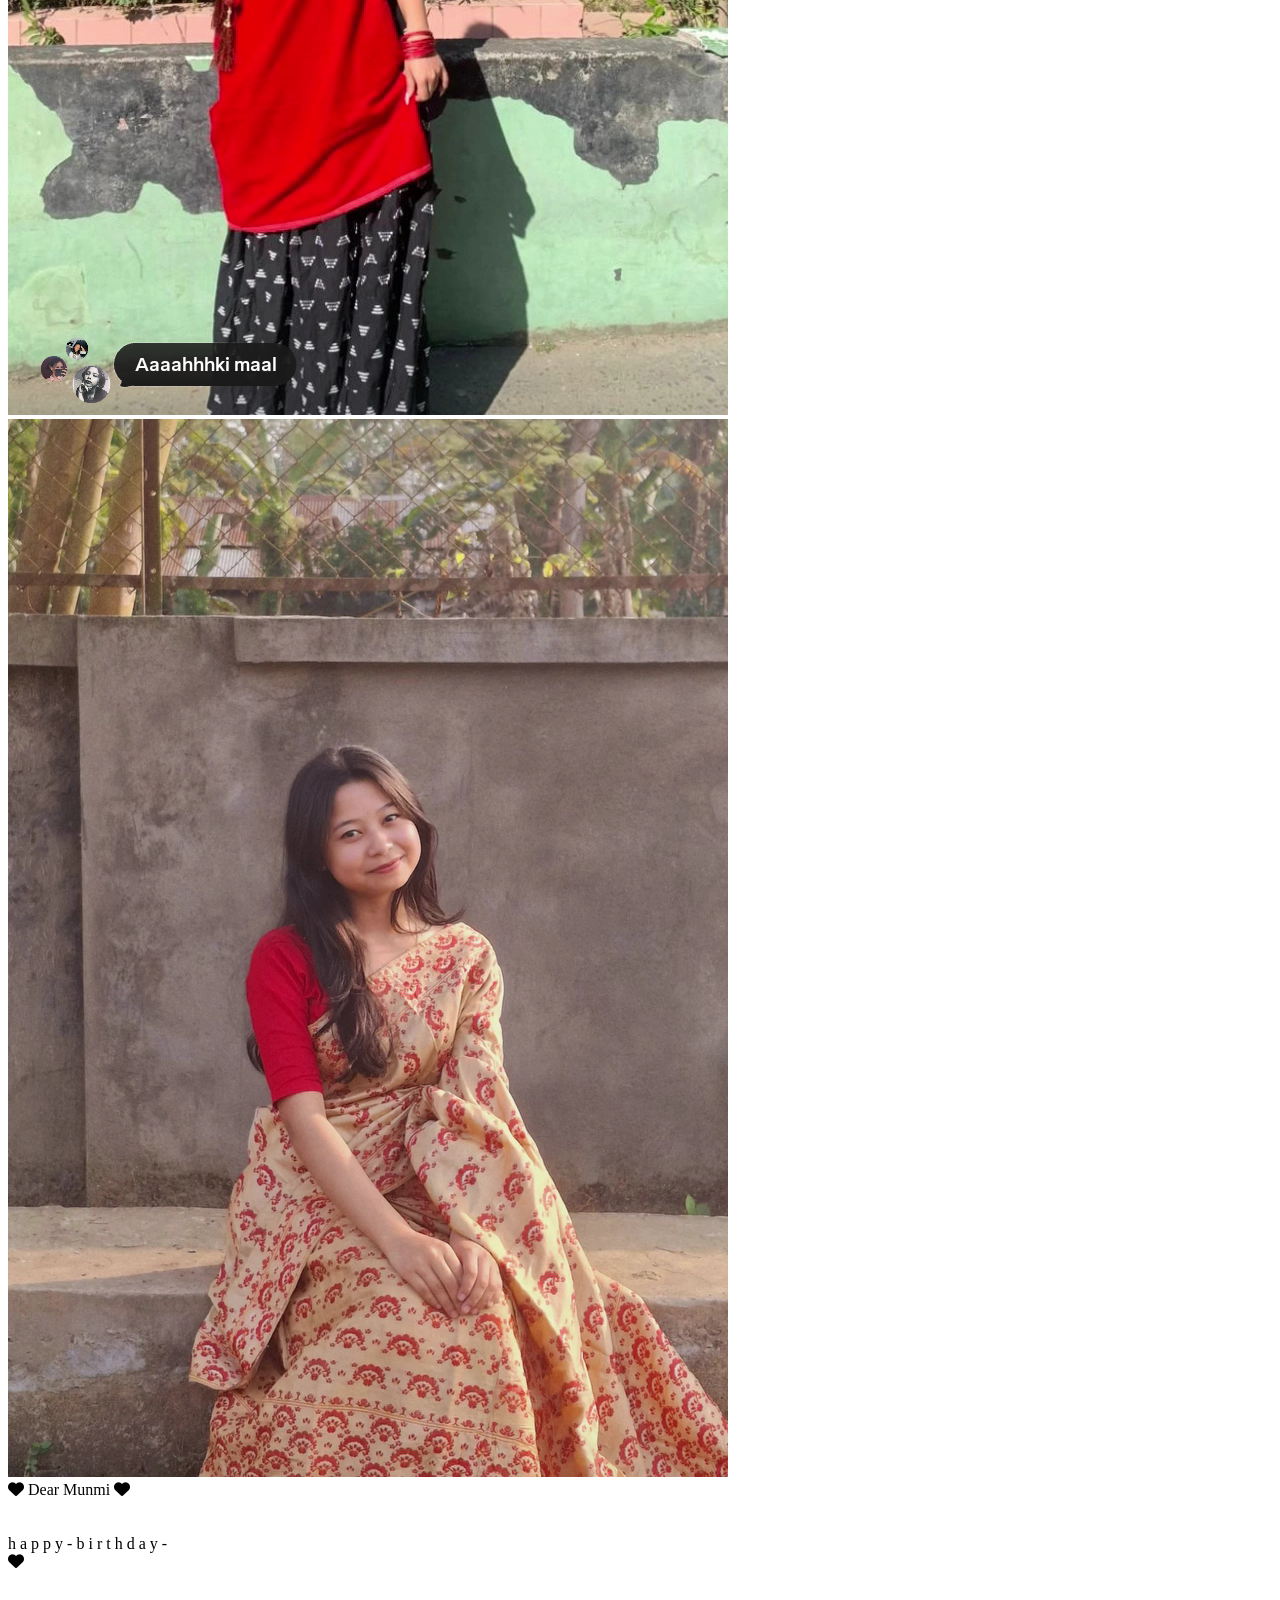
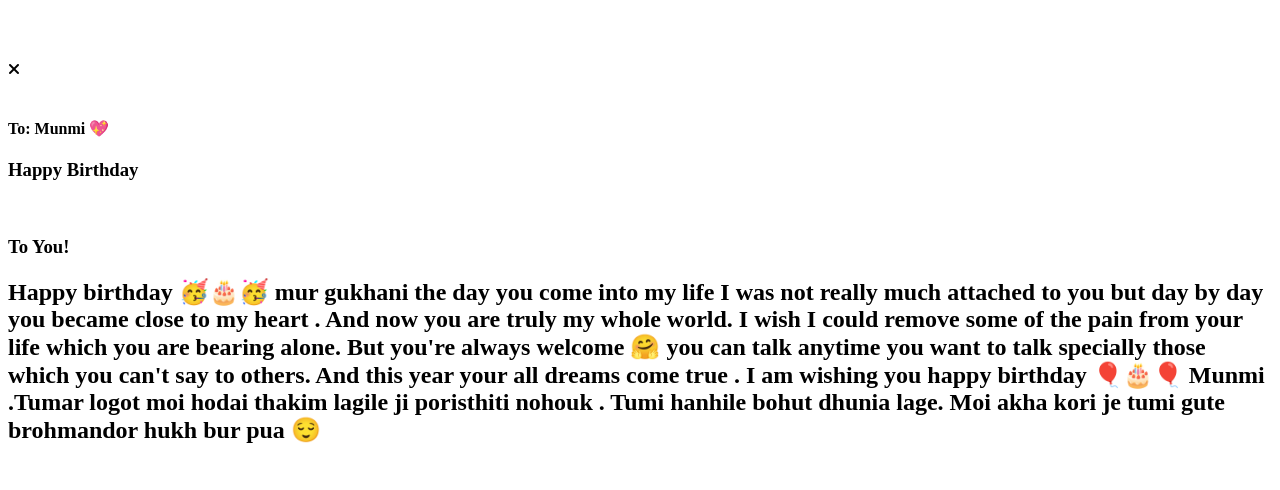
==== commit 7c777071: "Update test5_mobile_optimized.html" ====
--- a/test5_mobile_optimized.html
+++ b/test5_mobile_optimized.html
@@ -5,9 +5,9 @@
     <meta charset="UTF-8">
     <meta name="viewport" content="width=device-width, initial-scale=1.0">
     <meta name="title" content="Happy Birthday Web">
-    <meta name="github" content=https://blackmoon2082009-ops.github.io/moon/>
+    <meta name="github" content=https://blackdra9995-sketch.github.io/moonlv/>
     <title>MUNMI'S Birthday</title>
-    <link rel="stylesheet" href="test2_mobile_optimized.css">
+    <link rel="stylesheet" href="index2.css">
     <link rel="stylesheet" href="https://cdnjs.cloudflare.com/ajax/libs/font-awesome/6.5.1/css/all.min.css"
         integrity="sha512-DTOQO9RWCH3ppGqcWaEA1BIZOC6xxalwEsw9c2QQeAIftl+Vegovlnee1c9QX4TctnWMn13TZye+giMm8e2LwA=="
         crossorigin="anonymous" referrerpolicy="no-referrer" />
@@ -326,4 +326,4 @@
     // Page is ready immediately; the heart animation starts on button click.
 </script>
 
-</html>+</html>
